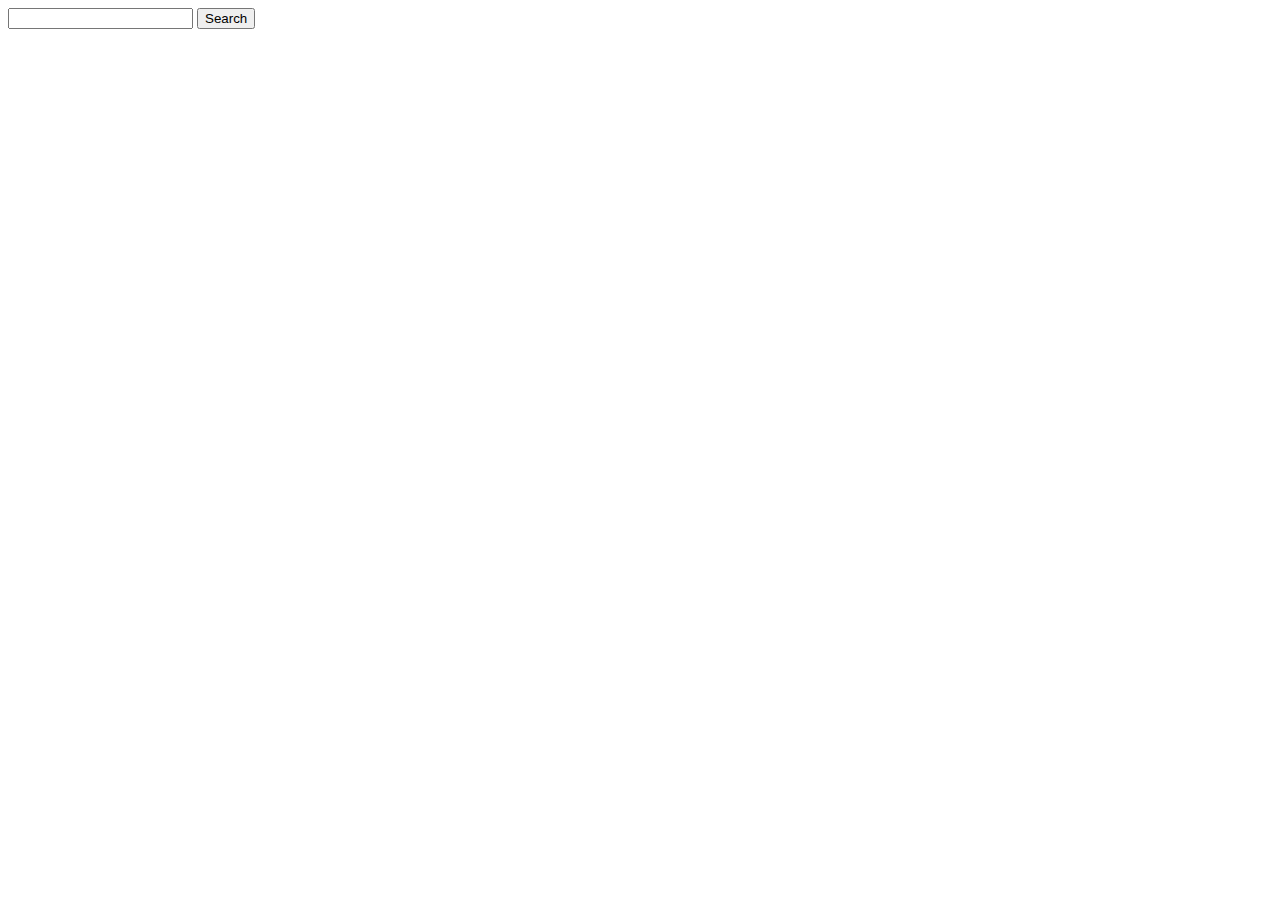
==== Book Archive/index.html @ 177f077c "book archive" ====
<!DOCTYPE html>
<html>
<head>
	<meta charset="utf-8">
	<title>Book Archive</title>
	<link rel="stylesheet" type="text/css" href="style.css">
	<script type="text/javascript" src="main.js" defer></script>
</head>
<body>
<input type="text" name="search" id="search-field">
<button>Search</button>
<div class="loading">
	Loading...
</div>
<div id="error"></div>
<div id="results"></div>
</body>
</html>
---- Book Archive/style.css ----
.loading{
	display: none;
}
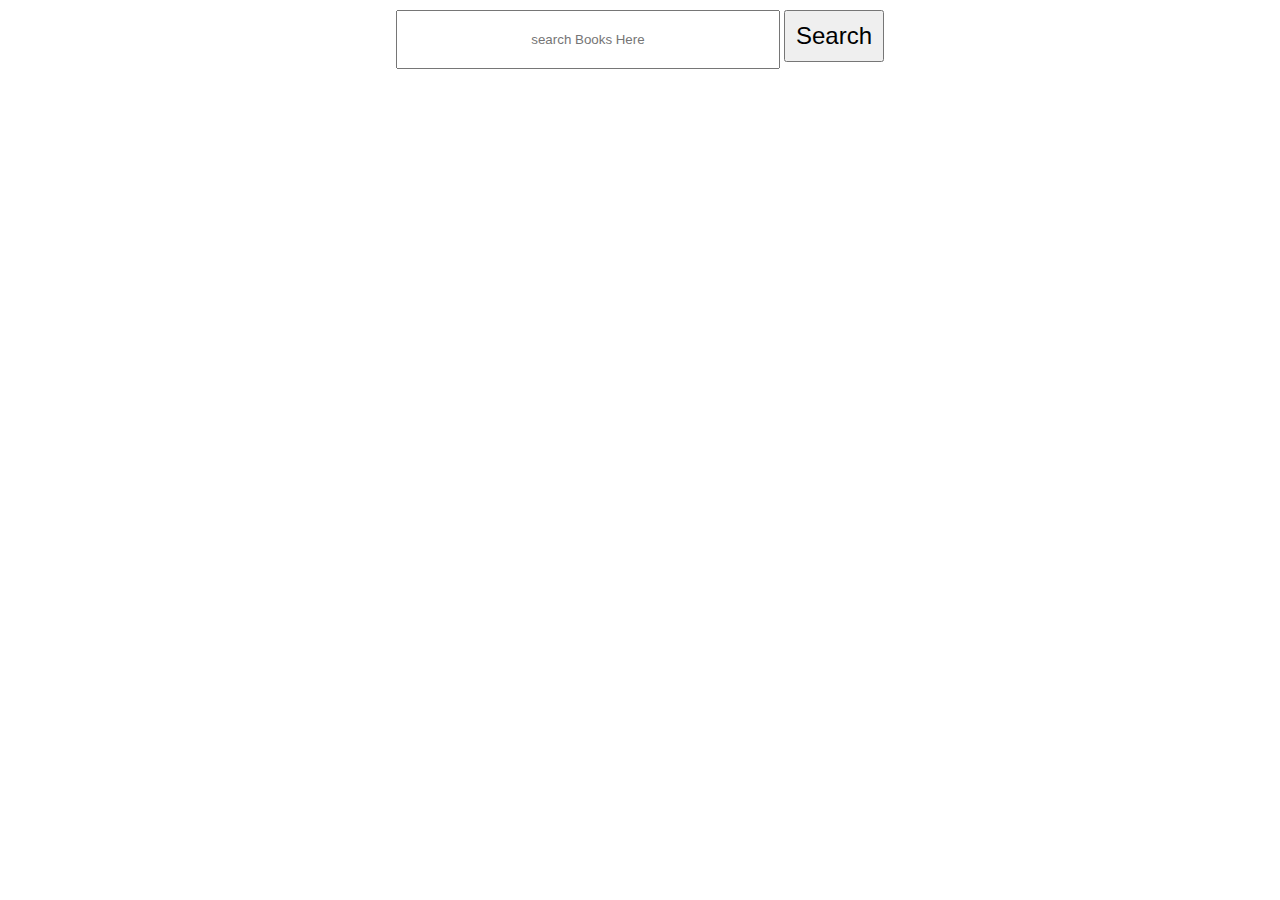
==== commit 4d2ae0bb: "almost done" ====
--- a/Book Archive/index.html
+++ b/Book Archive/index.html
@@ -2,17 +2,24 @@
 <html>
 <head>
 	<meta charset="utf-8">
+	 <meta name="viewport" content="width=device-width, initial-scale=1.0">
 	<title>Book Archive</title>
 	<link rel="stylesheet" type="text/css" href="style.css">
 	<script type="text/javascript" src="main.js" defer></script>
 </head>
 <body>
-<input type="text" name="search" id="search-field">
-<button>Search</button>
+	<div class="search">
+	<input type="text" name="search" id="search-field" placeholder="search Books Here">
+<button>Search</button>	
+	</div>
+
 <div class="loading">
 	Loading...
 </div>
-<div id="error"></div>
-<div id="results"></div>
+<h2 class="found"> Total Results Found : <span id="number"></span></h2>
+<div id="error"> Something Went Wrong</div>
+<div id="results">
+	
+</div>
 </body>
 </html>--- a/Book Archive/style.css
+++ b/Book Archive/style.css
@@ -1,3 +1,48 @@
+*{
+	margin: 0;
+	padding: 0;
+	box-sizing: border-box;
+	text-align: center;
+}
+#error{
+	display: none;
+	color: red;
+}
+.search{
+	margin: 10px auto;
+}
+button{
+	padding: 10px;
+	font-size: 1.5rem;
+}
+input{
+	padding: 20px 50px;
+	width: 30%;
+}
 .loading{
 	display: none;
+}
+#results{
+	display: flex;
+	flex-wrap: wrap;
+	justify-content: space-around;
+}
+.book{
+    border: 1px solid black;
+    margin: 10px;
+    width: 25vw;
+    word-break: break-word;
+    padding: 10px;
+    box-shadow: 0 0 5px 2px;
+}
+.book > *{
+	margin: 10px auto;
+}
+.found{
+	display: none;
+}
+@media all and (max-width: 750px){
+	.book{
+		width: 50vw;
+	}
 }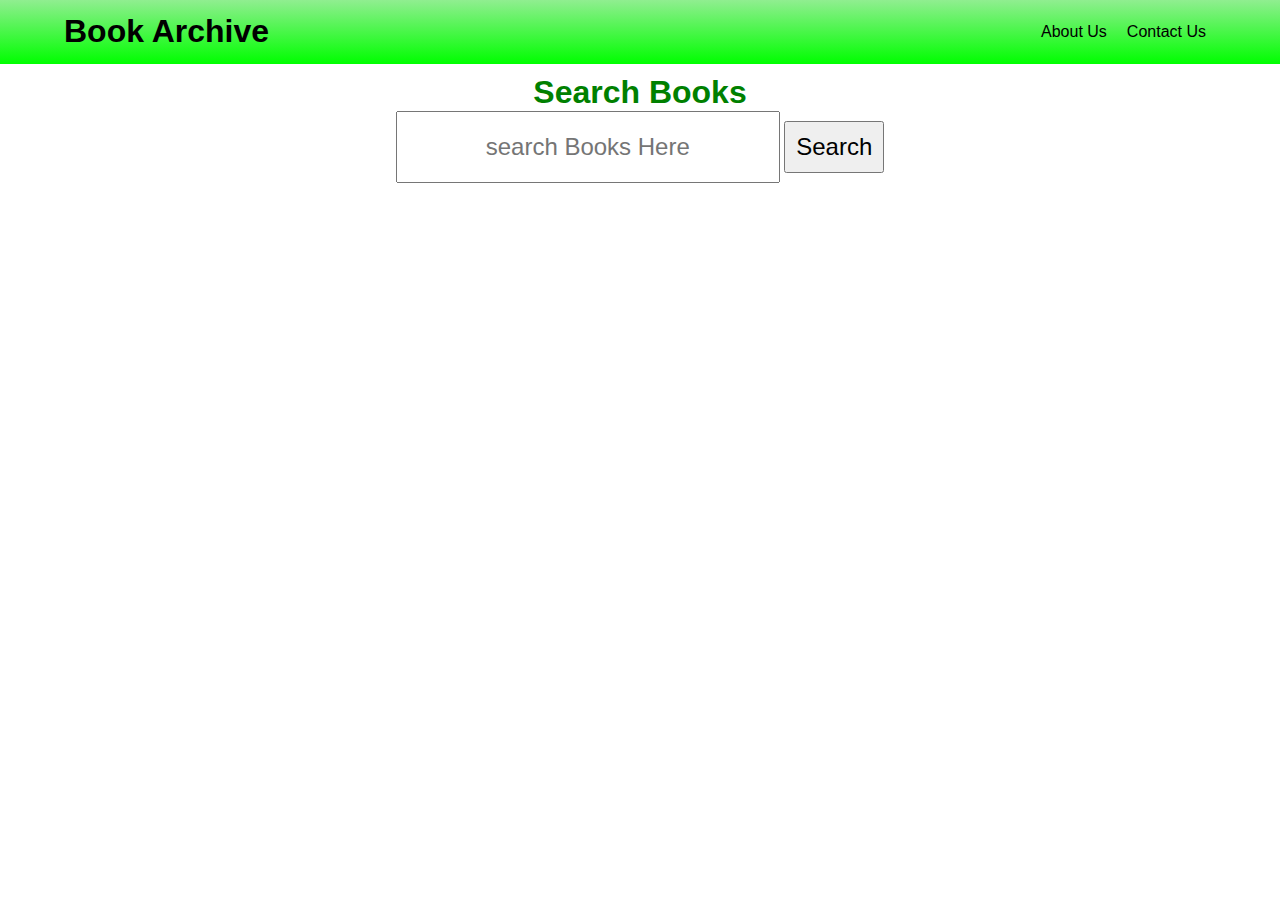
==== commit aee3cb06: "added css" ====
--- a/Book Archive/index.html
+++ b/Book Archive/index.html
@@ -8,13 +8,21 @@
 	<script type="text/javascript" src="main.js" defer></script>
 </head>
 <body>
+	<header>
+		<h1>Book Archive</h1>
+		<nav>
+			<p>About Us</p>
+			<p>Contact Us</p>
+		</nav>
+	</header>
 	<div class="search">
+		<h1>Search Books</h1>
 	<input type="text" name="search" id="search-field" placeholder="search Books Here">
 <button>Search</button>	
 	</div>
 
 <div class="loading">
-	Loading...
+
 </div>
 <h2 class="found"> Total Results Found : <span id="number"></span></h2>
 <div id="error"> Something Went Wrong</div>
--- a/Book Archive/style.css
+++ b/Book Archive/style.css
@@ -3,13 +3,31 @@
 	padding: 0;
 	box-sizing: border-box;
 	text-align: center;
+	font-family: sans-serif;
+}
+header{
+	display: flex;
+	justify-content: space-between;
+	align-items: center;
+	background: linear-gradient(lightgreen, lime);
+	padding: 1% 5%;
+}
+nav{
+	display: flex;
+}
+nav p{
+	margin: 10px;
 }
 #error{
 	display: none;
 	color: red;
+	font-size: 2rem;
 }
 .search{
 	margin: 10px auto;
+}
+.search h1{
+	color: green;
 }
 button{
 	padding: 10px;
@@ -18,9 +36,17 @@
 input{
 	padding: 20px 50px;
 	width: 30%;
+	font-size: 1.5rem;
 }
 .loading{
+	height: 100px;
+	margin: 10px auto;
+	width: 100px;
 	display: none;
+	border: 3px solid black;
+	border-bottom: none;
+	border-radius: 150px;
+	animation: rotate linear 0.5s infinite;
 }
 #results{
 	display: flex;
@@ -34,15 +60,29 @@
     word-break: break-word;
     padding: 10px;
     box-shadow: 0 0 5px 2px;
+    background: linear-gradient(lightgreen, lime);
 }
 .book > *{
 	margin: 10px auto;
 }
 .found{
 	display: none;
+	background: linear-gradient(lightgreen, lime);
+	padding: 10px;
 }
 @media all and (max-width: 750px){
 	.book{
 		width: 50vw;
 	}
+	::placeholder{
+		font-size: 1rem;
+	}
+}
+@keyframes rotate{
+from{
+	transform: rotate(0);
+}
+to{
+	transform: rotate(360deg);
+}
 }